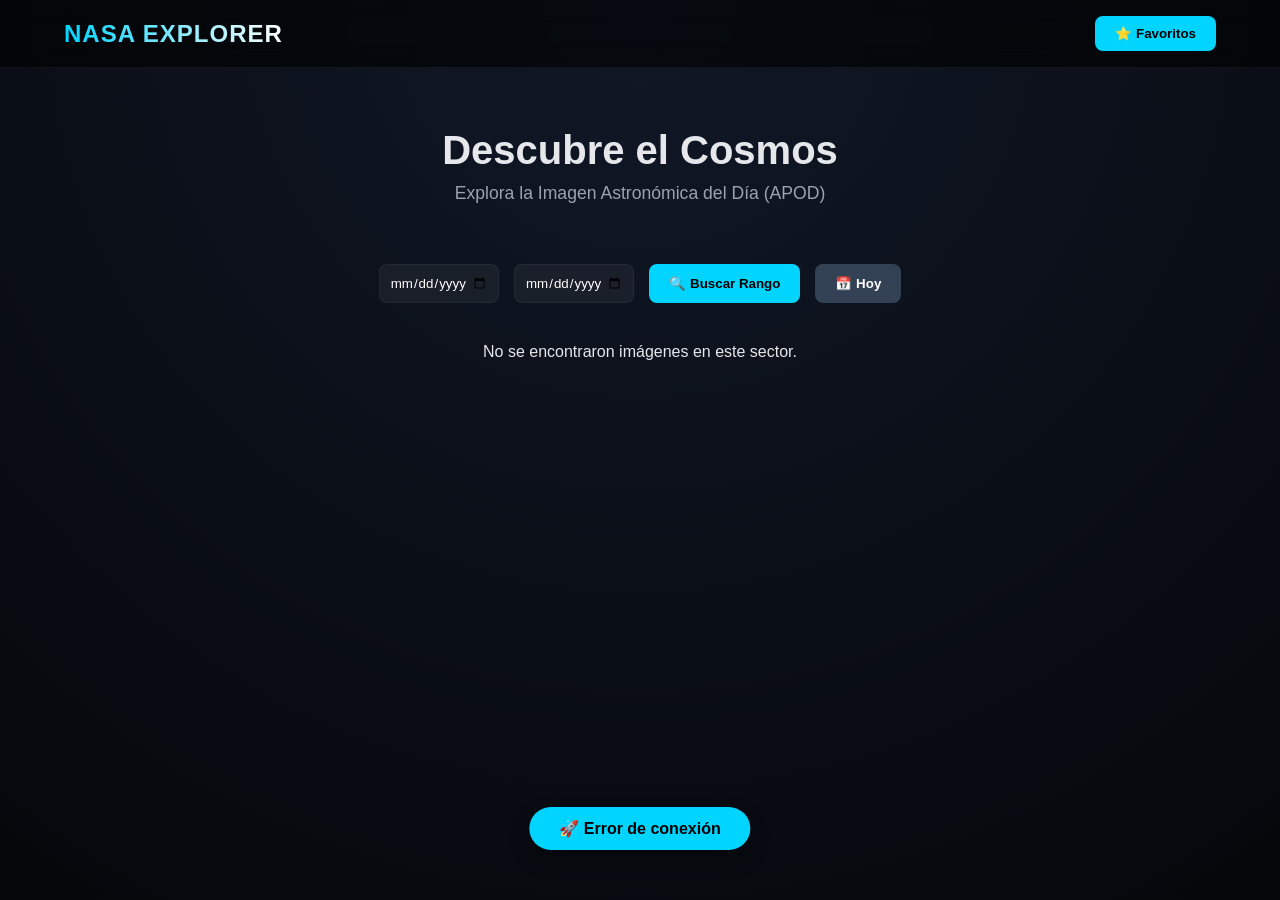
==== index.html @ ae45c870 "se agrego que al clickear afuera de la targeta se cierre el modal" ====
<!DOCTYPE html>
<html lang="es">
<head>
    <meta charset="UTF-8">
    <meta name="viewport" content="width=device-width, initial-scale=1.0">
    <title>NASA Space Explorer | Pro Edition</title>
    <link rel="stylesheet" href="styles.css">
</head>
<body>

<nav>
  <h1>NASA Explorer</h1>
  <button class="btn btn-primary" onclick="showFavorites()">⭐ Favoritos</button>
</nav>

<section class="hero">
  <h2>Descubre el Cosmos</h2>
  <p>Explora la Imagen Astronómica del Día (APOD)</p>
</section>

<div class="controls">
  <input type="date" id="start">
  <input type="date" id="end">
  <button class="btn btn-primary" onclick="loadRange()">🔍 Buscar Rango</button>
  <button class="btn btn-primary" style="background:#334155; color:white;" onclick="loadToday()">📅 Hoy</button>
</div>

<div id="statusContainer"></div>
<div class="gallery" id="gallery"></div>

<div class="modal" id="modal" onclick="closeModal()">
  <div class="modal-content">
    <button class="close-btn" onclick="closeModal()">✕</button>
    <div id="modalBody" class="modal-body"></div>
  </div>
</div>

<div class="toast" id="toast"></div>

<script src="app.js"></script>
</body>
</html>
---- styles.css ----
:root {
    --primary: #00d4ff;
    --accent: #ff007a;
    --bg: #05070a;
    --card-bg: rgba(17, 24, 39, 0.7);
    --text: #e5e7eb;
    --glass: rgba(255, 255, 255, 0.05);
}

* {
    margin: 0;
    padding: 0;
    box-sizing: border-box;
    font-family: 'Segoe UI', Roboto, Helvetica, Arial, sans-serif;
}

body {
    background: radial-gradient(circle at top, #111827 0%, #05070a 100%);
    color: var(--text);
    min-height: 100vh;
    overflow-x: hidden;
}

/* ===== Header & Nav ===== */
nav {
    display: flex;
    justify-content: space-between;
    align-items: center;
    padding: 1rem 5%;
    background: rgba(0, 0, 0, 0.6);
    backdrop-filter: blur(12px);
    position: sticky;
    top: 0;
    z-index: 100;
    border-bottom: 1px solid var(--glass);
}

nav h1 {
    font-size: 1.5rem;
    font-weight: 800;
    background: linear-gradient(90deg, var(--primary), #fff);
    -webkit-background-clip: text;
    background-clip: text;
    -webkit-text-fill-color: transparent;
    text-transform: uppercase;
    letter-spacing: 1px;
}

.btn {
    padding: 10px 20px;
    border-radius: 8px;
    border: none;
    cursor: pointer;
    font-weight: 600;
    transition: all 0.3s ease;
    display: flex;
    align-items: center;
    gap: 8px;
}

.btn-primary { background: var(--primary); color: #000; }
.btn-primary:hover { background: #fff; transform: translateY(-2px); }

/* ===== Hero Section ===== */
.hero {
    text-align: center;
    padding: 60px 20px;
    animation: fadeIn 1s ease;
}

.hero h2 { font-size: 2.5rem; margin-bottom: 10px; }
.hero p { color: #9ca3af; font-size: 1.1rem; }

/* ===== Controls ===== */
.controls {
    display: flex;
    justify-content: center;
    flex-wrap: wrap;
    gap: 15px;
    margin-bottom: 40px;
    padding: 0 20px;
}

input[type="date"] {
    background: var(--glass);
    border: 1px solid var(--glass);
    color: white;
    padding: 10px;
    border-radius: 8px;
    outline: none;
}

/* ===== Gallery Grid ===== */
.gallery {
    display: grid;
    grid-template-columns: repeat(auto-fill, minmax(320px, 1fr));
    gap: 30px;
    padding: 0 5% 50px;
}

.card {
    background: var(--card-bg);
    backdrop-filter: blur(10px);
    border-radius: 20px;
    border: 1px solid var(--glass);
    overflow: hidden;
    transition: 0.4s cubic-bezier(0.175, 0.885, 0.32, 1.275);
    cursor: pointer;
    display: flex;
    flex-direction: column;
    animation: slideUp 0.6s ease forwards;
}

.card:hover {
    transform: translateY(-12px);
    border-color: var(--primary);
    box-shadow: 0 20px 40px rgba(0, 212, 255, 0.15);
}

.card-img-container {
    width: 100%;
    height: 220px;
    overflow: hidden;
}

.card img {
    width: 100%;
    height: 100%;
    object-fit: cover;
    transition: 0.5s;
}

.card:hover img { transform: scale(1.1); }

.card-content { padding: 20px; }
.card h3 { font-size: 1.1rem; margin-bottom: 8px; color: #fff; }
.card small { color: var(--primary); font-weight: bold; }

/* ===== Modal ===== */
.modal {
    position: fixed;
    inset: 0;
    background: rgba(0,0,0,0.9);
    display: flex;
    justify-content: center;
    align-items: center;
    opacity: 0;
    pointer-events: none;
    transition: 0.3s;
    z-index: 1000;
    padding: 20px;
}

.modal.active { opacity: 1; pointer-events: all; }

.modal-content {
    background: #0f172a;
    width: 100%;
    max-width: 900px;
    border-radius: 20px;
    position: relative;
    max-height: 90vh;
    overflow-y: auto;
    border: 1px solid var(--glass);
}

.modal-body { padding: 30px; }
.modal-body img { width: 100%; border-radius: 12px; margin: 20px 0; }
.close-btn {
    position: absolute;
    top: 20px;
    right: 20px;
    background: rgba(255,255,255,0.1);
    border: none;
    color: white;
    width: 40px;
    height: 40px;
    border-radius: 50%;
    cursor: pointer;
    font-size: 20px;
    z-index: 10;
}

/* ===== Animations ===== */
@keyframes fadeIn { from { opacity: 0; } to { opacity: 1; } }
@keyframes slideUp { 
    from { opacity: 0; transform: translateY(30px); } 
    to { opacity: 1; transform: translateY(0); } 
}

/* ===== Toast ===== */
.toast {
    position: fixed;
    bottom: 30px;
    left: 50%;
    transform: translateX(-50%);
    background: var(--primary);
    color: #000;
    padding: 12px 30px;
    border-radius: 50px;
    font-weight: bold;
    box-shadow: 0 10px 20px rgba(0,0,0,0.3);
    opacity: 0;
    transition: 0.4s;
    z-index: 2000;
}

.toast.show { opacity: 1; bottom: 50px; }

/* Loader */
.loader {
    text-align: center;
    padding: 50px;
    font-size: 1.2rem;
    color: var(--primary);
}
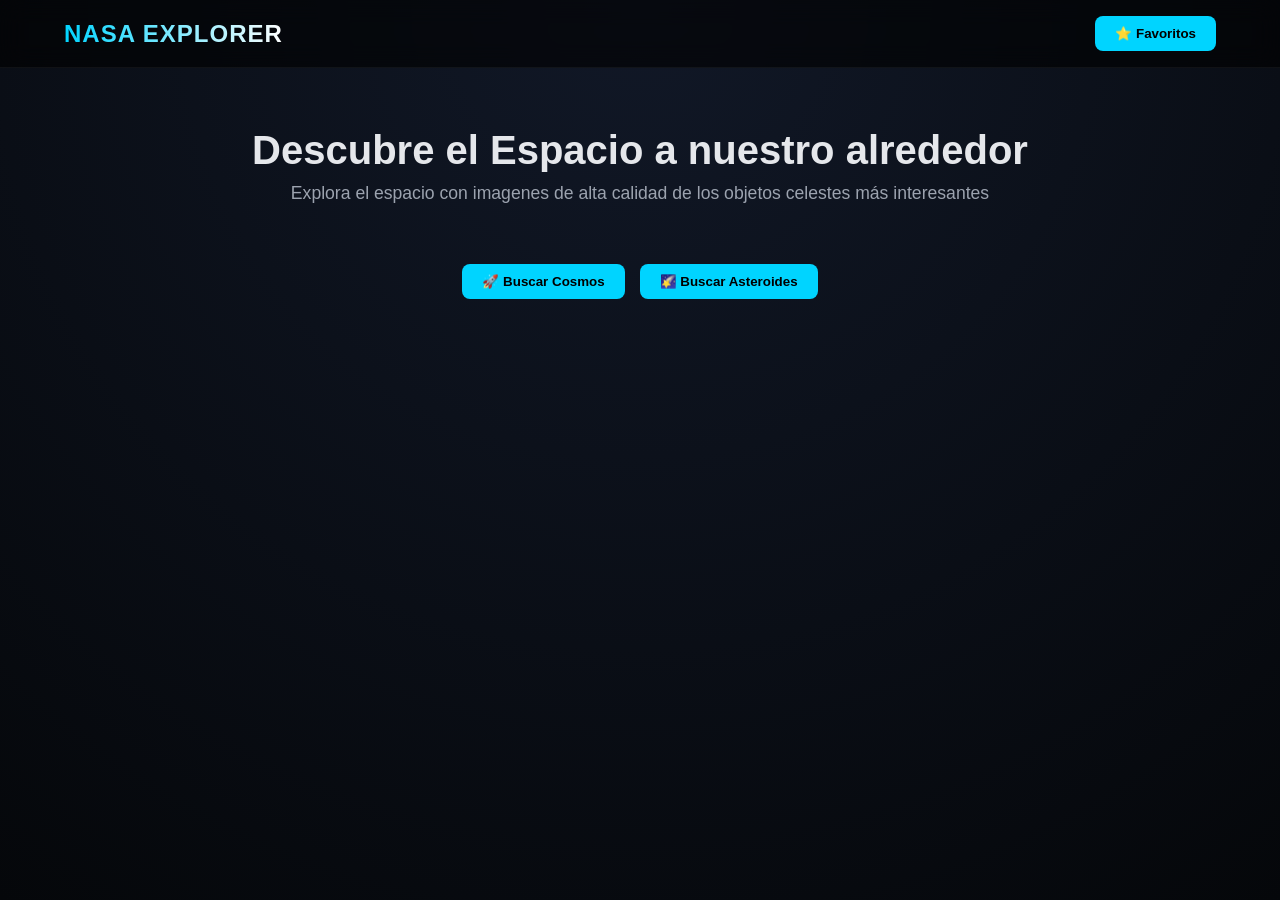
==== commit 3f55ce46: "feat: :sparkles: Pagina de Asteorides Se creo una pagina que muestra los asteroides cerca de la tier" ====
--- a/index.html
+++ b/index.html
@@ -4,7 +4,7 @@
     <meta charset="UTF-8">
     <meta name="viewport" content="width=device-width, initial-scale=1.0">
     <title>NASA Space Explorer | Pro Edition</title>
-    <link rel="stylesheet" href="styles.css">
+    <link rel="stylesheet" href="./styles/styles.css">
 </head>
 <body>
 
@@ -14,29 +14,15 @@
 </nav>
 
 <section class="hero">
-  <h2>Descubre el Cosmos</h2>
-  <p>Explora la Imagen Astronómica del Día (APOD)</p>
+  <h2>Descubre el Espacio a nuestro alrededor</h2>
+  <p>Explora el espacio con imagenes de alta calidad de los objetos celestes más interesantes</p>
 </section>
 
 <div class="controls">
-  <input type="date" id="start">
-  <input type="date" id="end">
-  <button class="btn btn-primary" onclick="loadRange()">🔍 Buscar Rango</button>
-  <button class="btn btn-primary" style="background:#334155; color:white;" onclick="loadToday()">📅 Hoy</button>
+  <a href="./pages/cosmo.html"><button class="btn btn-primary">🚀 Buscar Cosmos</button></a>
+  <a href="./pages/asteroides.html"><button class="btn btn-primary" >🌠 Buscar Asteroides</button></a>
 </div>
 
-<div id="statusContainer"></div>
-<div class="gallery" id="gallery"></div>
 
-<div class="modal" id="modal" onclick="closeModal()">
-  <div class="modal-content">
-    <button class="close-btn" onclick="closeModal()">✕</button>
-    <div id="modalBody" class="modal-body"></div>
-  </div>
-</div>
-
-<div class="toast" id="toast"></div>
-
-<script src="app.js"></script>
 </body>
 </html>
--- a/styles/styles.css
+++ b/styles/styles.css
@@ -0,0 +1,86 @@
+:root {
+    --primary: #00d4ff;
+    --accent: #ff007a;
+    --bg: #05070a;
+    --card-bg: rgba(17, 24, 39, 0.7);
+    --text: #e5e7eb;
+    --glass: rgba(255, 255, 255, 0.05);
+}
+
+* {
+    margin: 0;
+    padding: 0;
+    box-sizing: border-box;
+    font-family: 'Segoe UI', Roboto, Helvetica, Arial, sans-serif;
+}
+
+body {
+    background: radial-gradient(circle at top, #111827 0%, #05070a 100%);
+    color: var(--text);
+    min-height: 100vh;
+    overflow-x: hidden;
+}
+
+/* ===== Header & Nav ===== */
+nav {
+    display: flex;
+    justify-content: space-between;
+    align-items: center;
+    padding: 1rem 5%;
+    background: rgba(0, 0, 0, 0.6);
+    backdrop-filter: blur(12px);
+    position: sticky;
+    top: 0;
+    z-index: 100;
+    border-bottom: 1px solid var(--glass);
+}
+
+nav h1 {
+    font-size: 1.5rem;
+    font-weight: 800;
+    background: linear-gradient(90deg, var(--primary), #fff);
+    -webkit-background-clip: text;
+    background-clip: text;
+    -webkit-text-fill-color: transparent;
+    text-transform: uppercase;
+    letter-spacing: 1px;
+}
+
+.btn {
+    padding: 10px 20px;
+    border-radius: 8px;
+    border: none;
+    cursor: pointer;
+    font-weight: 600;
+    transition: all 0.3s ease;
+    display: flex;
+    align-items: center;
+    gap: 8px;
+}
+
+.btn-primary { background: var(--primary); color: #000; }
+.btn-primary:hover { background: #fff; transform: translateY(-2px); }
+
+/* ===== Hero Section ===== */
+.hero {
+    text-align: center;
+    padding: 60px 20px;
+    animation: fadeIn 1s ease;
+}
+
+.hero h2 { font-size: 2.5rem; margin-bottom: 10px; }
+.hero p { color: #9ca3af; font-size: 1.1rem; }
+
+/* ===== Controls ===== */
+.controls {
+    display: flex;
+    justify-content: center;
+    flex-wrap: wrap;
+    gap: 15px;
+    margin-bottom: 40px;
+    padding: 0 20px;
+}
+
+a{
+    text-decoration: none;
+}
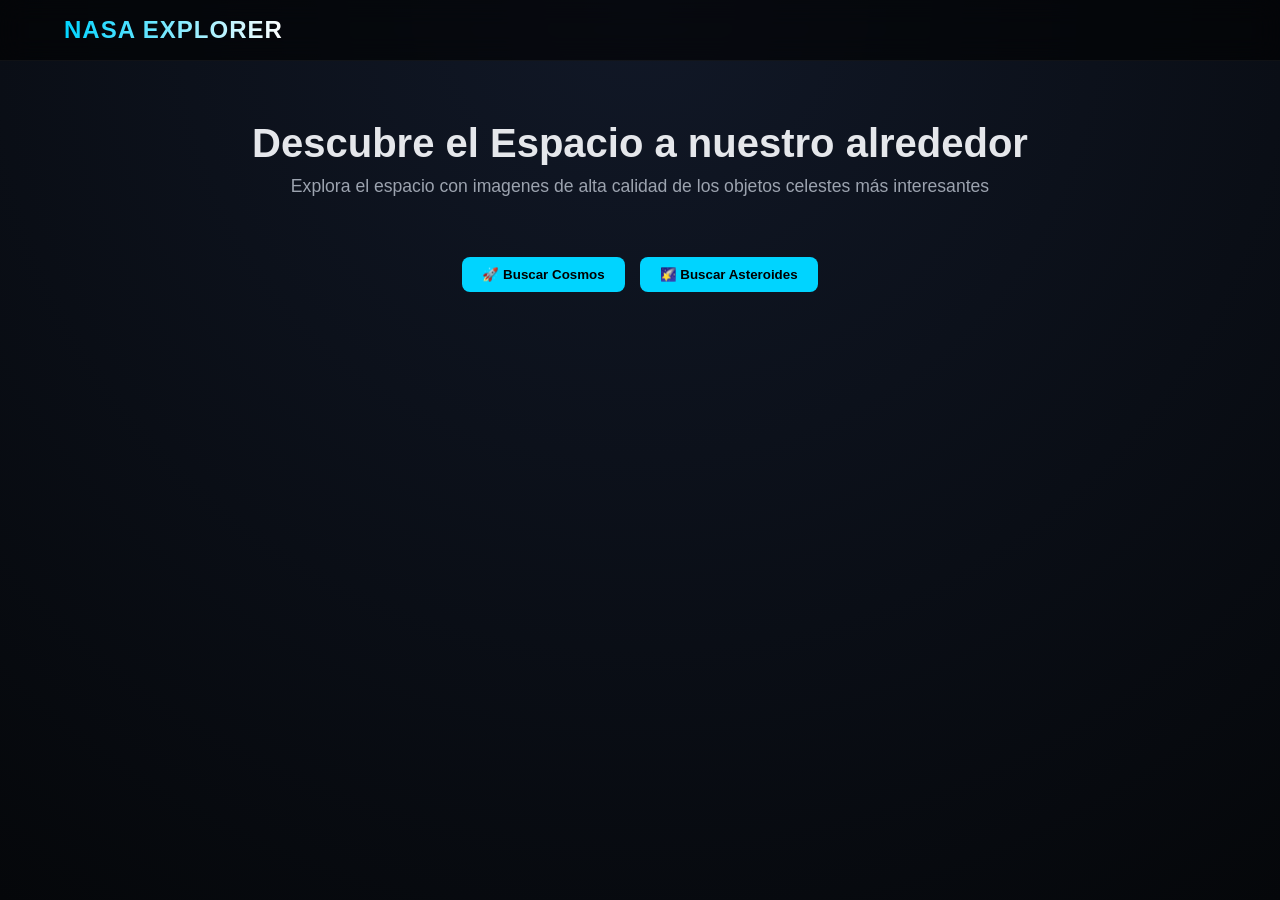
==== commit 85e996e1: "Se arreglaron un par de cosas, como el hover de volver a inicio" ====
--- a/index.html
+++ b/index.html
@@ -2,6 +2,7 @@
 <html lang="es">
 <head>
     <meta charset="UTF-8">
+    <link rel="shortcut icon" href="./assets/favicon.ico" type="image/x-icon">
     <meta name="viewport" content="width=device-width, initial-scale=1.0">
     <title>NASA Space Explorer | Pro Edition</title>
     <link rel="stylesheet" href="./styles/styles.css">
@@ -10,7 +11,6 @@
 
 <nav>
   <h1>NASA Explorer</h1>
-  <button class="btn btn-primary" onclick="showFavorites()">⭐ Favoritos</button>
 </nav>
 
 <section class="hero">
@@ -23,6 +23,5 @@
   <a href="./pages/asteroides.html"><button class="btn btn-primary" >🌠 Buscar Asteroides</button></a>
 </div>
 
-
 </body>
 </html>
--- a/styles/styles.css
+++ b/styles/styles.css
@@ -83,4 +83,5 @@
 
 a{
     text-decoration: none;
-}+}
+a button:hover { background: #fff; transform: translateY(-2px); }
